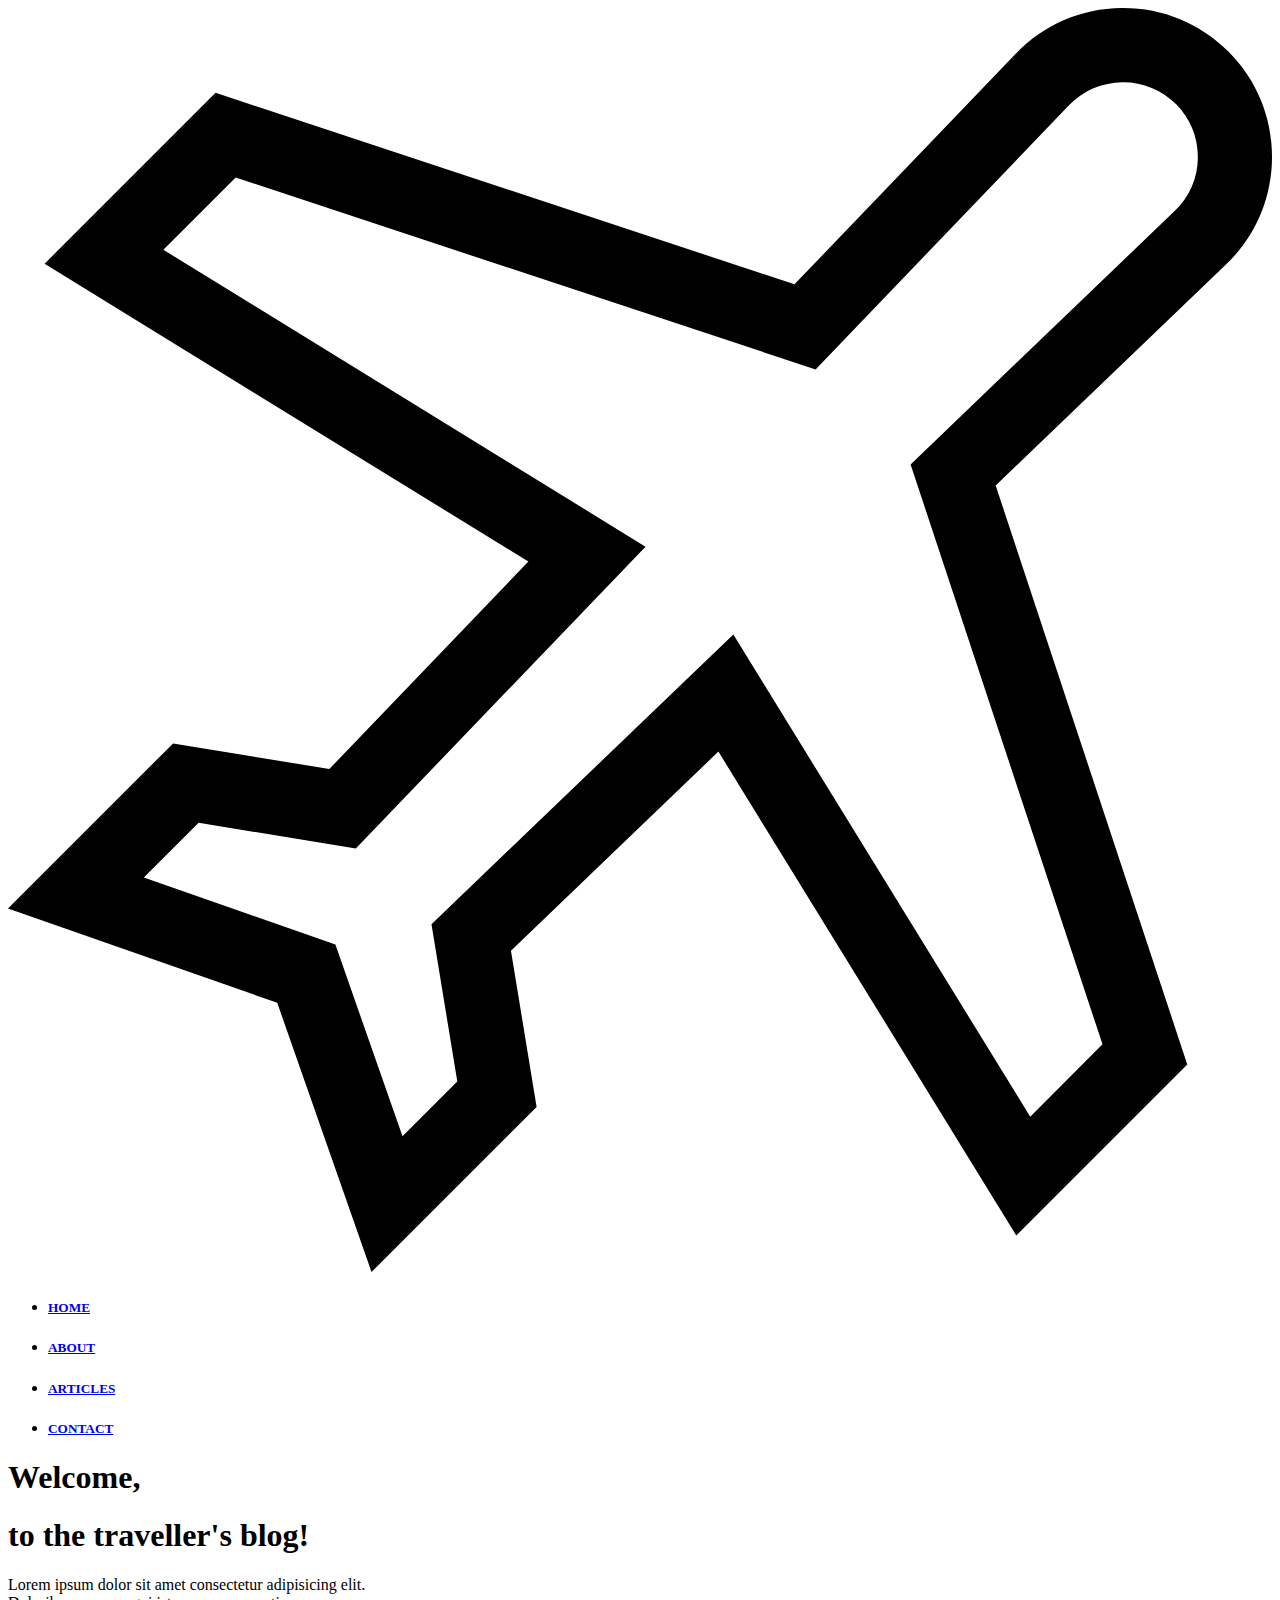
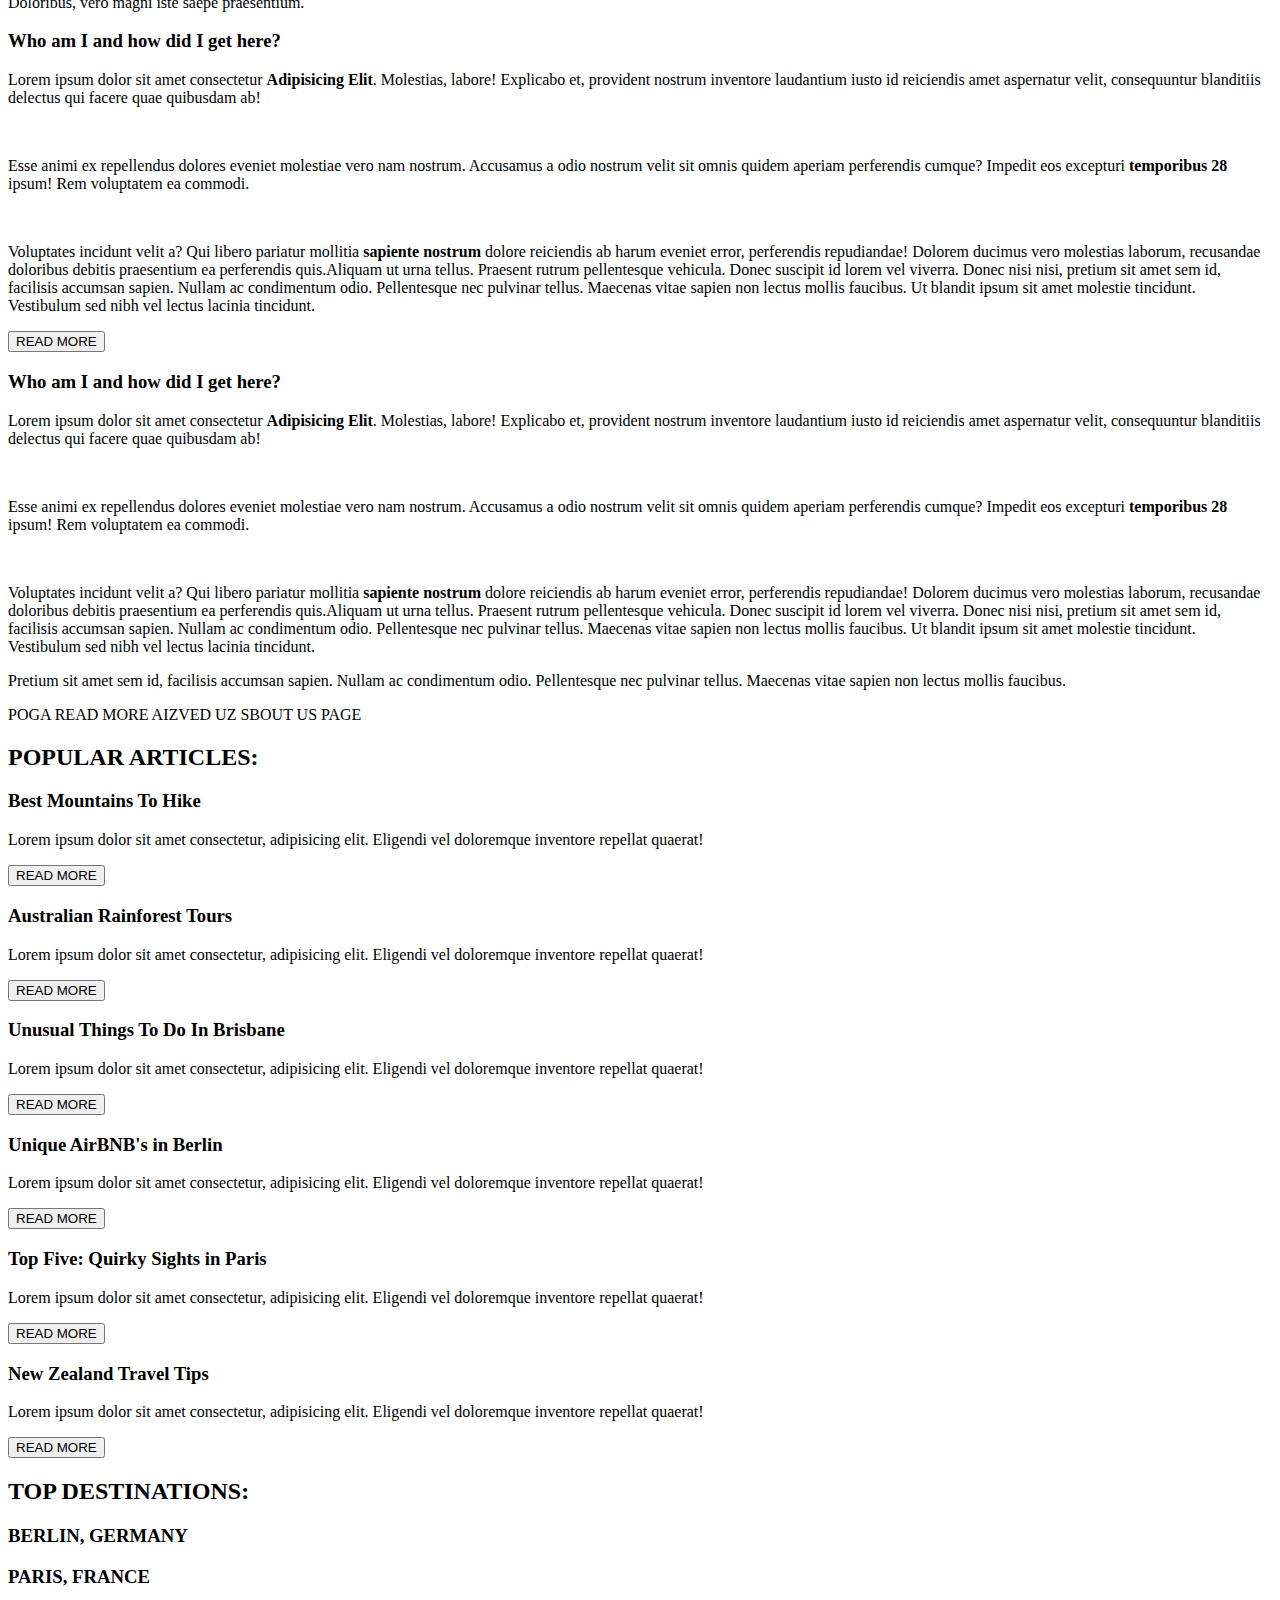
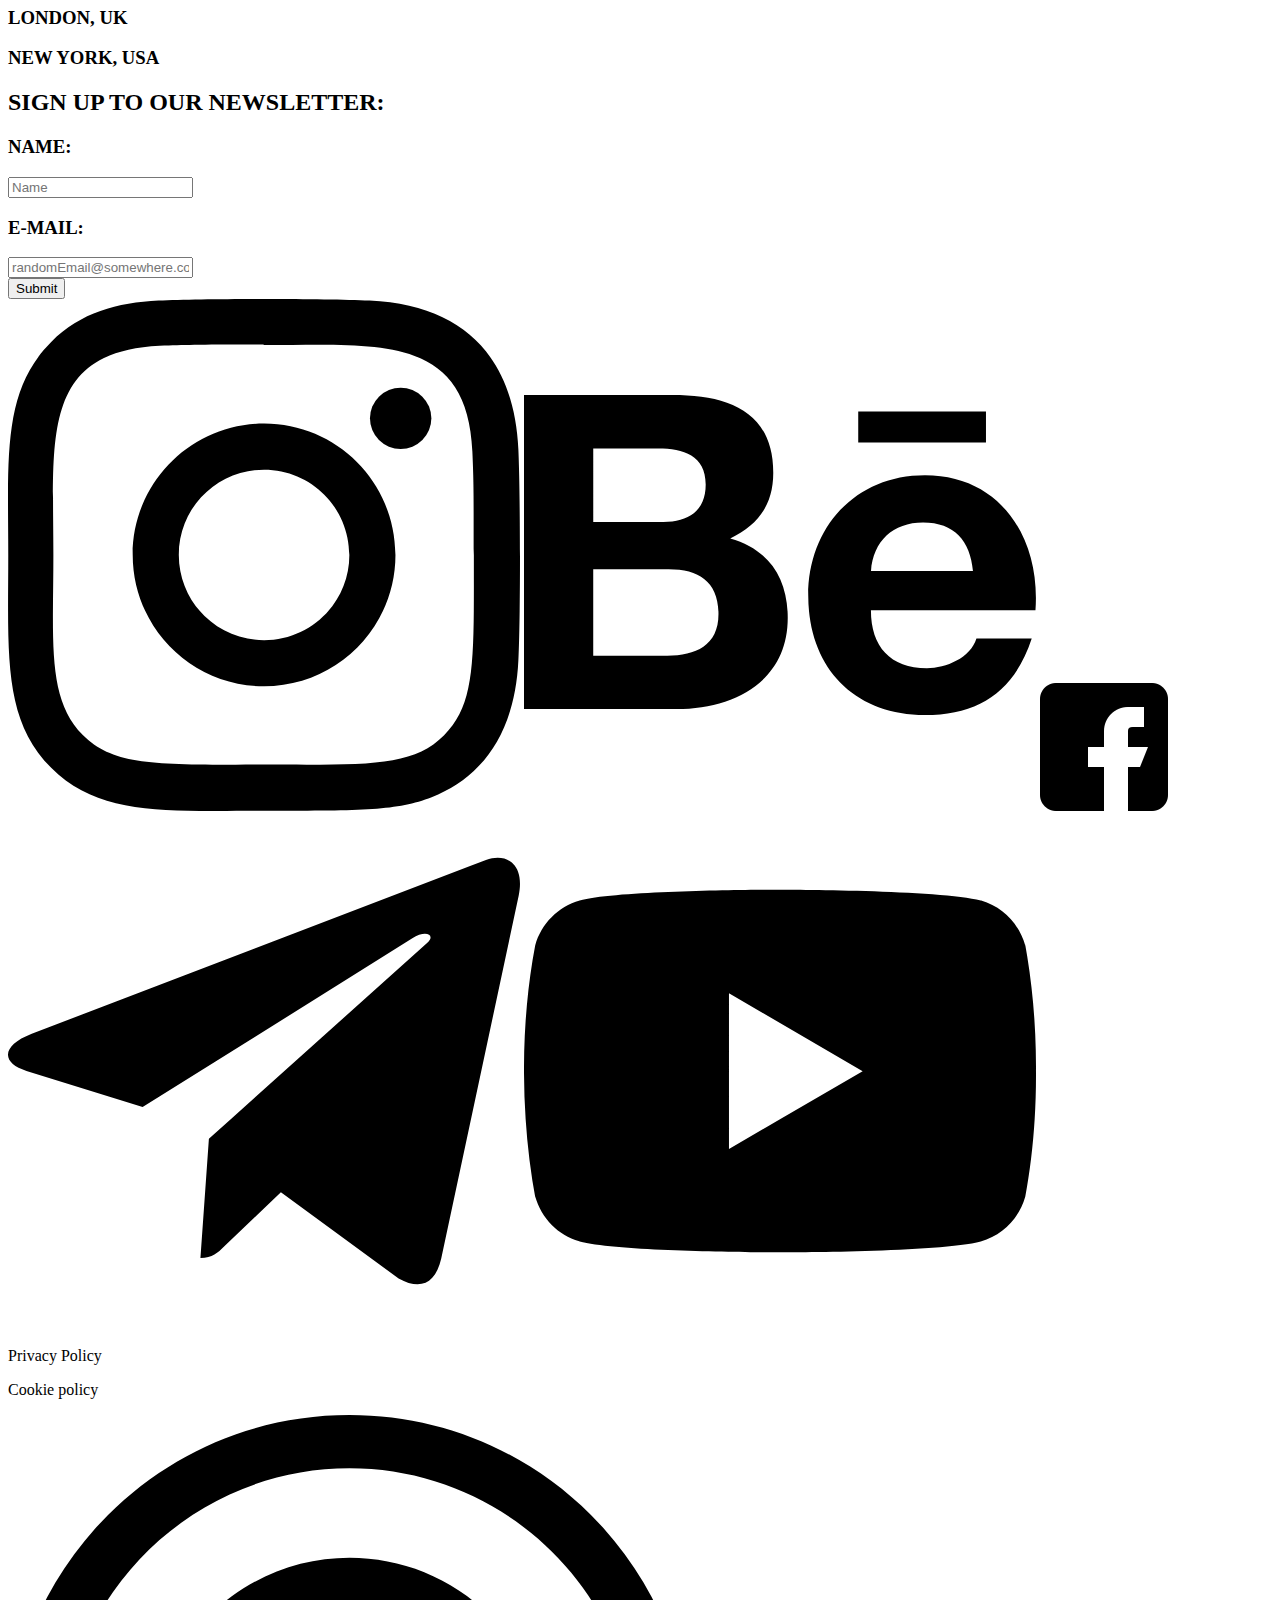
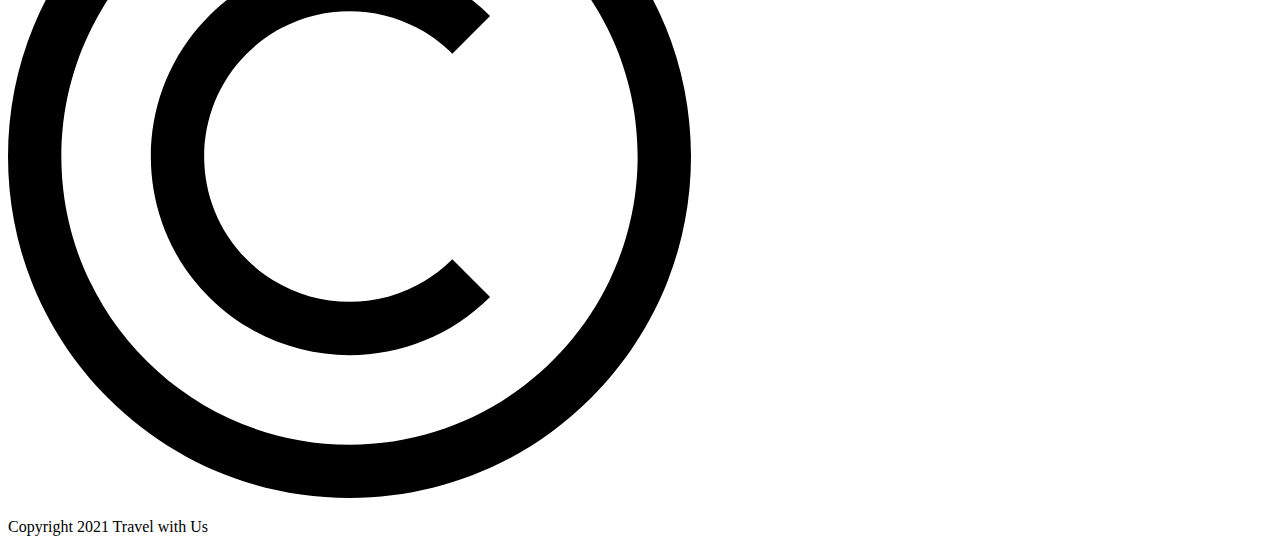
==== index.html @ b01f59e4 "Add files via upload" ====
<!DOCTYPE html>
<html lang="en">
<head>
  <meta charset="UTF-8">
  <meta http-equiv="X-UA-Compatible" content="IE=edge">
  <meta name="viewport" content="width=device-width, initial-scale=1.0">
  <title>Home Page | Travel With Us</title>

  <link rel="preconnect" href="https://fonts.gstatic.com"> 
<link href="https://fonts.googleapis.com/css2?family=Oswald:wght@300;400&family=Playfair+Display:wght@400;500;600;800;900&family=Poppins:ital,wght@0,300;0,500;0,700;0,800;1,300;1,500&display=swap" rel="stylesheet">

  <link rel="stylesheet" href="../css/index.css">
  <link rel="stylesheet" href="../css/media-queries.css">
</head>
<body>

<!-- HEADER -->  <!-- HEADER -->  <!-- HEADER -->  <!-- HEADER -->  <!-- HEADER -->  <!-- HEADER -->  <!-- HEADER -->  <!-- HEADER -->  <!-- HEADER -->  
  <div class="img1 img-resize">
    <div class="bg-dark-overlay">
    <nav>
      <!-- LOGO -->
      <a href="./index.html"><img class="logo-img" src="[data-uri]" /></a>
      <!-- <img class="icon-resize" src="https://www.flaticon.com/svg/vstatic/svg/723/723978.svg?token=exp=1615488230~hmac=91ba575e55f926f9cca63d8249bb60b4"> -->
      <ul class="nav-links">
        <li><a href="../html/index.html"><h5>HOME</h5></a></li> 
        <li><a href="../html/about.html"><h5>ABOUT</h5></a></li>
        <li><a href="../html/articles.html"><h5>ARTICLES</h5></a></li>
        <li><a href="../html/contact.html"><h5>CONTACT</h5></a></li>
        <!-- SAME BASELINE -->
    </ul>
  </nav>

<div class="hero-text">
  <h1 class="c-white line-h">Welcome,</h1>
  <h1 class="c-white line-h">to the traveller's blog!</h1>
  <p class="c-white f-title">Lorem ipsum dolor sit amet consectetur adipisicing elit.<br> Doloribus, vero magni iste saepe praesentium.</p>
</div></div>
  </div> 

<!-- ABOUT US -->  <!-- ABOUT US -->  <!-- ABOUT US -->  <!-- ABOUT US -->  <!-- ABOUT US -->  <!-- ABOUT US -->  <!-- ABOUT US -->  <!-- ABOUT US -->  
<div class="big mobile-view-hide"> <!--big iecentres visu-->
  <!-- <h2 class="sm-pdng text">ABOUT US</h2> -->
  <div class="left-side"> <!--atseviska dala-->
    <h3 class="text-center fs-20">Who am I and how did I get here?</h3>
    <p class="pad-top">Lorem ipsum dolor sit amet consectetur <b>Adipisicing Elit</b>. Molestias, labore! Explicabo et, provident nostrum inventore laudantium iusto id reiciendis amet aspernatur velit, consequuntur blanditiis delectus qui facere quae quibusdam ab! </p>
    <div class="text-hide">
    <br>
    <p>Esse animi ex repellendus dolores eveniet molestiae vero nam nostrum. Accusamus a odio nostrum velit sit omnis quidem aperiam perferendis cumque? Impedit eos excepturi <b>temporibus 28</b> ipsum! Rem voluptatem ea commodi.</p>
    <br>
    <p>Voluptates incidunt velit a? Qui libero pariatur mollitia <b>sapiente nostrum</b> dolore reiciendis ab harum eveniet error, perferendis repudiandae! Dolorem ducimus vero molestias laborum, recusandae doloribus debitis praesentium ea perferendis quis.Aliquam ut urna tellus. Praesent rutrum pellentesque vehicula. Donec suscipit id lorem vel viverra. Donec nisi nisi, pretium sit amet sem id, facilisis accumsan sapien. Nullam ac condimentum odio. Pellentesque nec pulvinar tellus. Maecenas vitae sapien non lectus mollis faucibus. Ut blandit ipsum sit amet molestie tincidunt. Vestibulum sed nibh vel lectus lacinia tincidunt.
    </p>

    <a href="./about.html"><button class="about-us-read-more-btn"> READ MORE </button></a>
  </div>
    <!-- POGA READ MORE AIZVED UZ ABOUT US PAGE -->
  </div>
  <div class="right-side img-portrait"> <!--atseviska dala-->
  </div>
 
</div>



<div class="container-for-other normal-view-hide">
    <div class="left-side">
       <div class="container-for-img">
    <div class="right-side img-portrait"></div>
  </div>
    <h3 class="text-center fs-20 ">Who am I and how did I get here?</h3>
    <p class="pad-top">Lorem ipsum dolor sit amet consectetur <b>Adipisicing Elit</b>. Molestias, labore! Explicabo et, provident nostrum inventore laudantium iusto id reiciendis amet aspernatur velit, consequuntur blanditiis delectus qui facere quae quibusdam ab! </p>
    <br>
    <p>Esse animi ex repellendus dolores eveniet molestiae vero nam nostrum. Accusamus a odio nostrum velit sit omnis quidem aperiam perferendis cumque? Impedit eos excepturi <b>temporibus 28</b> ipsum! Rem voluptatem ea commodi.</p>
    <div class="cut-text">
    <br>
    <p>Voluptates incidunt velit a? Qui libero pariatur mollitia <b>sapiente nostrum</b> dolore reiciendis ab harum eveniet error, perferendis repudiandae! Dolorem ducimus vero molestias laborum, recusandae doloribus debitis praesentium ea perferendis quis.Aliquam ut urna tellus. Praesent rutrum pellentesque vehicula. Donec suscipit id lorem vel viverra. Donec nisi nisi, pretium sit amet sem id, facilisis accumsan sapien. Nullam ac condimentum odio. Pellentesque nec pulvinar tellus. Maecenas vitae sapien non lectus mollis faucibus. Ut blandit ipsum sit amet molestie tincidunt. Vestibulum sed nibh vel lectus lacinia tincidunt.
    </p>
    <p> Pretium sit amet sem id, facilisis accumsan sapien. Nullam ac condimentum odio. Pellentesque nec pulvinar tellus. Maecenas vitae sapien non lectus mollis faucibus.</p></div>
    POGA READ MORE AIZVED UZ SBOUT US PAGE
  </div>
</div>

 <div><h2 class="article-h">POPULAR ARTICLES:</h2></div>
<!-- POPULAR ARTICLES -->  <!-- POPULAR ARTICLES -->  <!-- POPULAR ARTICLES -->  <!-- POPULAR ARTICLES -->  <!-- POPULAR ARTICLES -->  <!-- POPULAR ARTICLES -->

<div class="article-page">


  <div class="all-articles">
  <div class="article f-pop">
    <div class="article-image1"></div>
    <h3>Best Mountains To Hike</h3>
    <p>Lorem ipsum dolor sit amet consectetur, adipisicing elit. Eligendi vel doloremque inventore repellat quaerat!</p>
    <a href="./articles/Best-Mountain-Hike.html"><button>READ MORE</button></a>
  </div>

  <div class="article f-pop">
    <div class="article-image2"></div>
    <h3>Australian Rainforest Tours</h3>
    <p>Lorem ipsum dolor sit amet consectetur, adipisicing elit. Eligendi vel doloremque inventore repellat quaerat!</p>
    <a href="./articles/Australian Rainforest Tours.html"><button>READ MORE</button></a>
  </div>

  <div class="article f-pop">
    <div class="article-image3"></div>
    <h3>Unusual Things To Do In Brisbane</h3>
    <p>Lorem ipsum dolor sit amet consectetur, adipisicing elit. Eligendi vel doloremque inventore repellat quaerat!</p>
    <a href="./articles/Unusual-Things-To-Do-In-Brisbane.html"><button>READ MORE</button></a>
  </div>

  <div class="article f-pop">
    <div class="article-image4"></div>
    <h3>Unique AirBNB's in Berlin</h3>
    <p>Lorem ipsum dolor sit amet consectetur, adipisicing elit. Eligendi vel doloremque inventore repellat quaerat!</p>
    <a href="./articles/Best-Mountain-Hike.html"><button>READ MORE</button></a>
  </div>

  <div class="article f-pop">
    <div class="article-image5"></div>
    <h3> Top Five: Quirky Sights in Paris</h3>
    <p>Lorem ipsum dolor sit amet consectetur, adipisicing elit. Eligendi vel doloremque inventore repellat quaerat!</p>
    <a href="./articles/Unusual-Things-To-Do-In-Brisbane.html"><button>READ MORE</button></a>
  </div>

  <div class="article f-pop">
    <div class="article-image6"></div>
    <h3>New Zealand Travel Tips</h3>
    <p>Lorem ipsum dolor sit amet consectetur, adipisicing elit. Eligendi vel doloremque inventore repellat quaerat!</p>
    <a href=".//articles/Australian Rainforest Tours.html"><button>READ MORE</button></a>
  </div>
</div>
</div>

<!-- TOP DESTINATIONS -->  <!-- TOP DESTINATIONS -->  <!-- TOP DESTINATIONS -->  <!-- TOP DESTINATIONS -->  <!-- TOP DESTINATIONS -->
<div class="top-destinations-page">
  <h2>TOP DESTINATIONS:</h2>
  <!-- THE PIC IS GERMANY -->
  <div class="top-destinations-articles">
    <div class="top-dest-img1"><h3 class="city city-bg">BERLIN, GERMANY</h3></div>
    <div class="top-dest-img2"><h3 class="city city-bg">PARIS, FRANCE</h3></div>
    <div class="top-dest-img3"><h3 class="city city-bg">LONDON, UK</h3></div>
    <div class="top-dest-img4"><h3 class="city city-bg">NEW YORK, USA</h3></div>
  </div>
</div>

<!-- SIGN_UP --><!-- SIGN_UP --><!-- SIGN_UP --><!-- SIGN_UP --><!-- SIGN_UP --><!-- SIGN_UP --><!-- SIGN_UP --><!-- SIGN_UP --><!-- SIGN_UP -->
<div class="sign-up-page sign-up-page-img">
  <h2>SIGN UP TO OUR NEWSLETTER:</h2>
  <div class="sign-up-form">
    <form action="../forma.php" method="POST">
      <div class="name s-up-style inline-block">
        <label class="inline-block" for="Name"><h3>NAME:</h3></label>
        <input class="input-small" type="text" id="Name" name="Name" placeholder="Name" required>
      </div>

       <div class="e-mail s-up-style inline-block">
        <label class="inline-block" for="Email"><h3>E-MAIL:</h3></label>
        <input type="email" id="Email" name="Email" placeholder="randomEmail@somewhere.com" required>
      </div>

      <div class="submit s-up-style inline-block">
        <input type="submit" id="form-submit" name="e-mail-submit" value="Submit">
      </div>
    </form>
  </div> 
</div>

<footer>
  <div class="icon-flex">

    <div class="icon-flex-right">
    <img class="insta-icon icon-size" src=[data-uri] />

    <img class="beh-icon icon-size" src="[data-uri]" />

    <img class="faceb-icon icon-size" src="[data-uri]" />

    <img class="telegr-icon icon-size" src="[data-uri]" />

    <img class="yout-icon icon-size" src="[data-uri]" />
  </div>
  </div>

  <div class="icon-flex-left">
    <p>Privacy Policy</p>
    <p>Cookie policy</p>
  </div>

  <img class="c-icon" src="[data-uri]" />
  <p class="d-block">Copyright 2021 Travel with Us</p>
    </footer>
  </body>
</html>
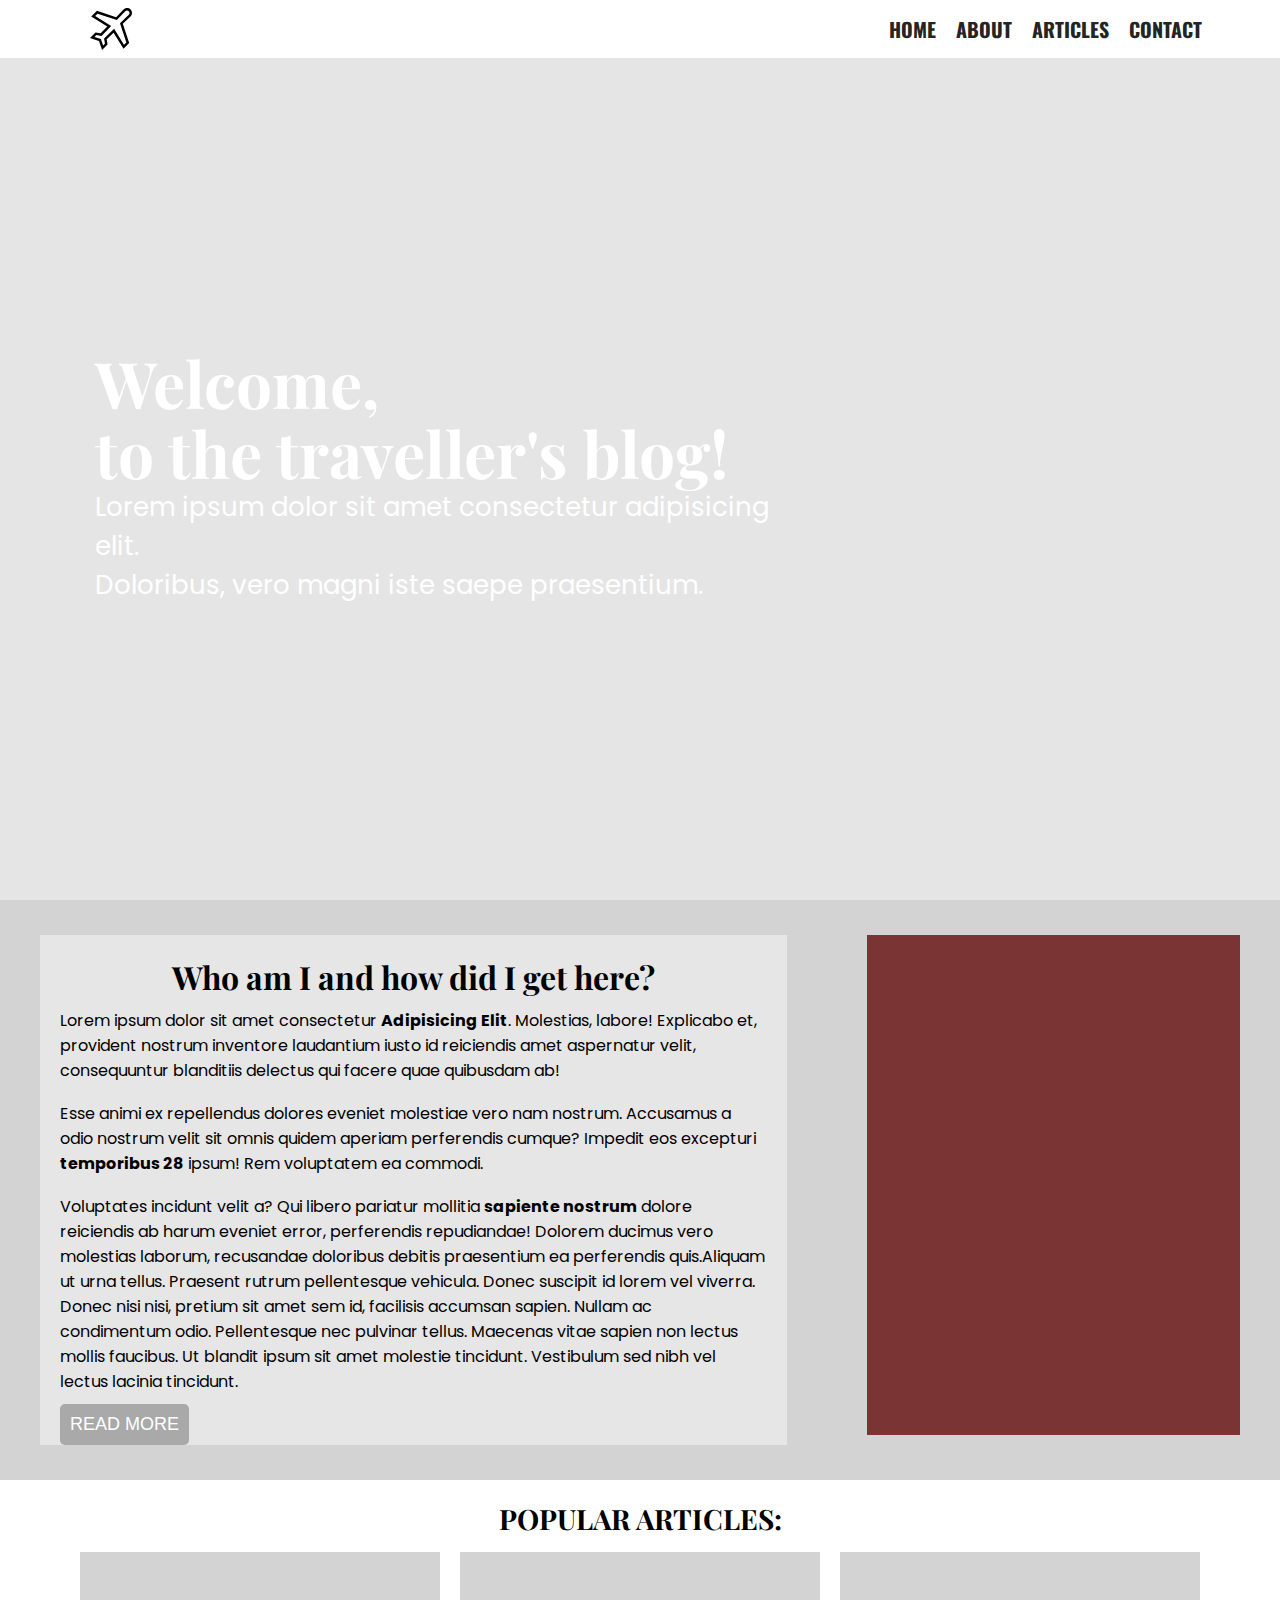
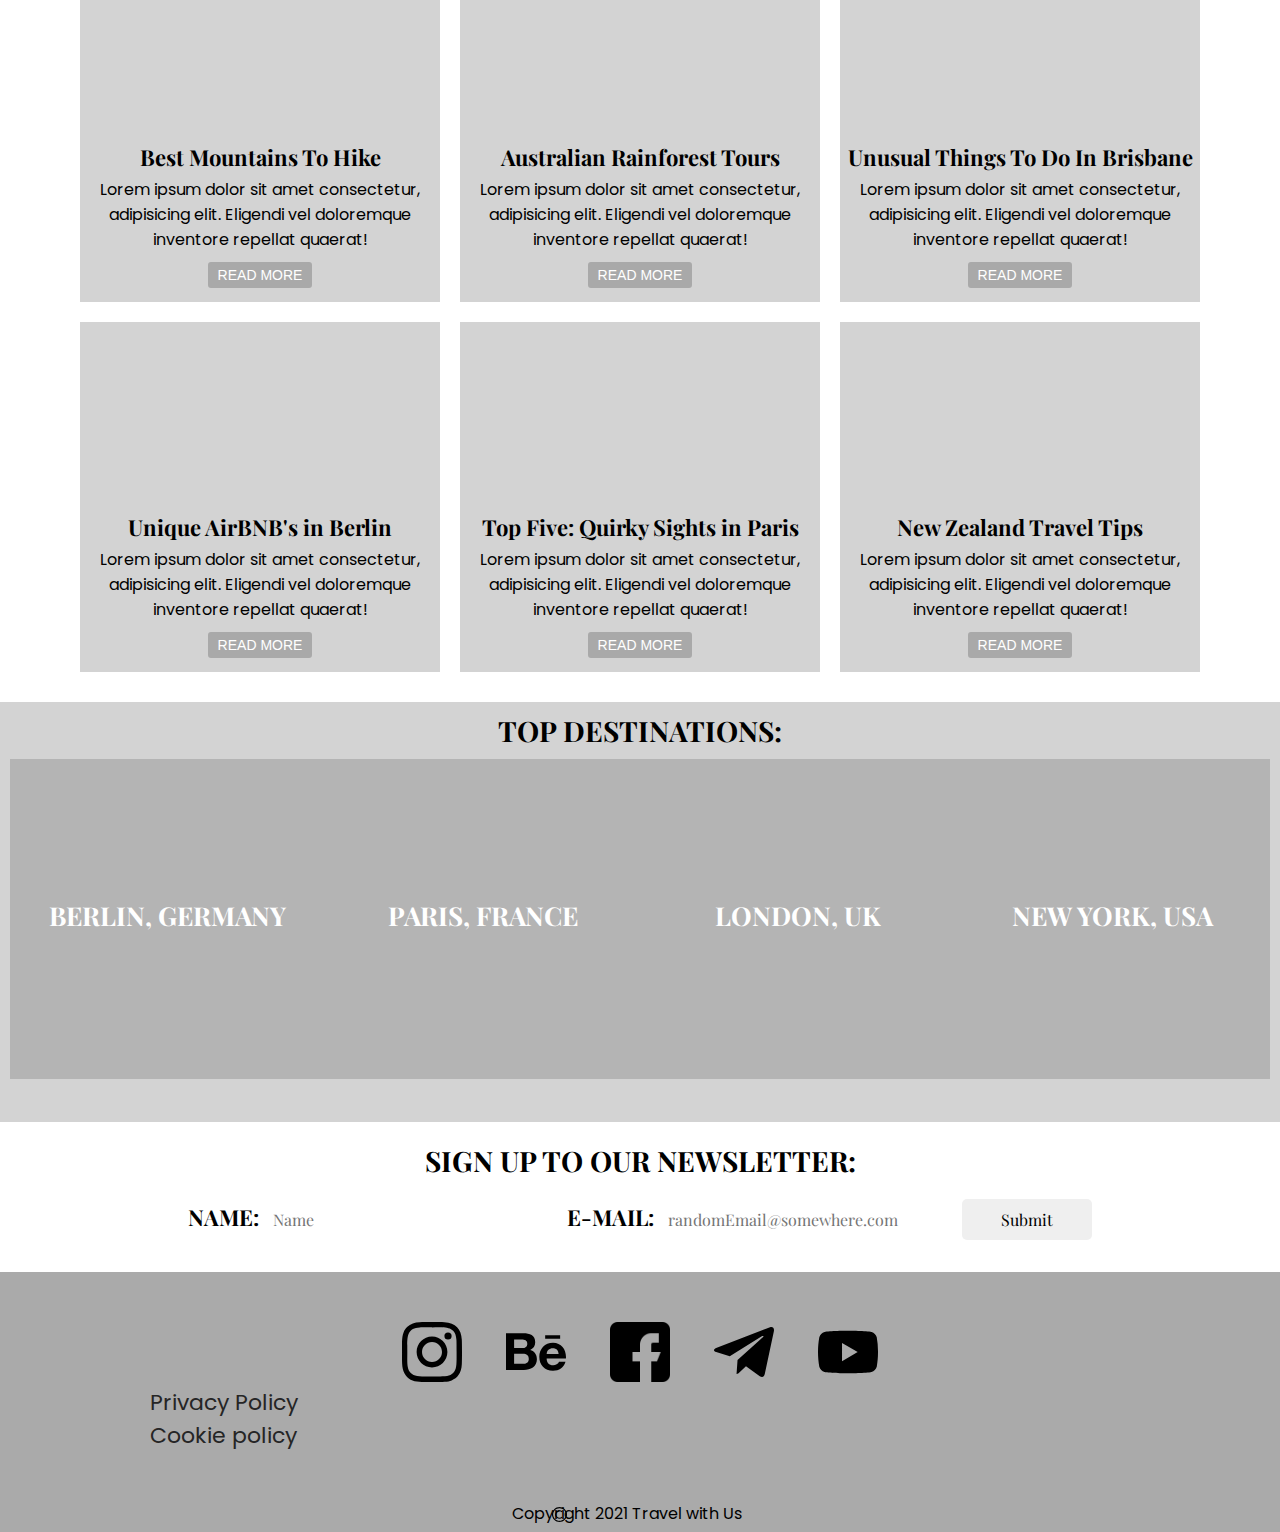
==== commit 403953aa: "upload of old static site" ====
--- a/index.html
+++ b/index.html
@@ -7,10 +7,10 @@
   <title>Home Page | Travel With Us</title>
 
   <link rel="preconnect" href="https://fonts.gstatic.com"> 
-<link href="https://fonts.googleapis.com/css2?family=Oswald:wght@300;400&family=Playfair+Display:wght@400;500;600;800;900&family=Poppins:ital,wght@0,300;0,500;0,700;0,800;1,300;1,500&display=swap" rel="stylesheet">
+  <link href="https://fonts.googleapis.com/css2?family=Oswald:wght@300;400&family=Playfair+Display:wght@400;500;600;800;900&family=Poppins:ital,wght@0,300;0,500;0,700;0,800;1,300;1,500&display=swap" rel="stylesheet">
 
-  <link rel="stylesheet" href="../css/index.css">
-  <link rel="stylesheet" href="../css/media-queries.css">
+  <link rel="stylesheet" href="./css/index.css">
+  <link rel="stylesheet" href="./css/media-queries.css">
 </head>
 <body>
 
@@ -22,10 +22,10 @@
       <a href="./index.html"><img class="logo-img" src="[data-uri]" /></a>
       <!-- <img class="icon-resize" src="https://www.flaticon.com/svg/vstatic/svg/723/723978.svg?token=exp=1615488230~hmac=91ba575e55f926f9cca63d8249bb60b4"> -->
       <ul class="nav-links">
-        <li><a href="../html/index.html"><h5>HOME</h5></a></li> 
-        <li><a href="../html/about.html"><h5>ABOUT</h5></a></li>
-        <li><a href="../html/articles.html"><h5>ARTICLES</h5></a></li>
-        <li><a href="../html/contact.html"><h5>CONTACT</h5></a></li>
+        <li><a href="./index.html"><h5>HOME</h5></a></li> 
+        <li><a href="./about.html"><h5>ABOUT</h5></a></li>
+        <li><a href="./articles.html"><h5>ARTICLES</h5></a></li>
+        <li><a href="./contact.html"><h5>CONTACT</h5></a></li>
         <!-- SAME BASELINE -->
     </ul>
   </nav>
@@ -125,7 +125,7 @@
     <div class="article-image6"></div>
     <h3>New Zealand Travel Tips</h3>
     <p>Lorem ipsum dolor sit amet consectetur, adipisicing elit. Eligendi vel doloremque inventore repellat quaerat!</p>
-    <a href=".//articles/Australian Rainforest Tours.html"><button>READ MORE</button></a>
+    <a href="./articles/Australian Rainforest Tours.html"><button>READ MORE</button></a>
   </div>
 </div>
 </div>
@@ -146,7 +146,7 @@
 <div class="sign-up-page sign-up-page-img">
   <h2>SIGN UP TO OUR NEWSLETTER:</h2>
   <div class="sign-up-form">
-    <form action="../forma.php" method="POST">
+    <form action="./forma.php" method="POST">
       <div class="name s-up-style inline-block">
         <label class="inline-block" for="Name"><h3>NAME:</h3></label>
         <input class="input-small" type="text" id="Name" name="Name" placeholder="Name" required>
--- a/css/index.css
+++ b/css/index.css
@@ -0,0 +1,804 @@
+* {
+  margin: 0;
+  box-sizing: border-box;
+  }
+
+  h1, h2, h3 {
+    font-family: 'Playfair Display', serif;
+  }
+
+  h2 {
+    font-size: 28px;
+  }
+
+  h3 {
+    font-size: 22px;
+  }
+
+  h5 {
+    font-family: 'Oswald', sans-serif;
+  }
+
+  p {
+    font-size: 16px; 
+    /* font-family: 'Oswald', sans-serif;
+    /* font-family: 'Playfair Display', serif; */
+    font-family: 'Poppins', sans-serif; 
+  }
+
+  .Oswald {
+    font-family: 'Oswald', sans-serif;
+  }
+
+  .Playfair {
+    font-family: 'Playfair Display', serif;
+  }
+
+  .Poppins {
+    font-family: 'Poppins', sans-serif; 
+  }
+  /* font-family: 'Oswald', sans-serif;
+font-family: 'Playfair Display', serif;
+font-family: 'Poppins', sans-serif; */
+
+.f-title {
+  font-size: 26px;
+}
+
+.f-pop {
+  font-family: 'Poppins', sans-serif;
+}
+
+  /* HEADER */   /* HEADER */   /* HEADER */   /* HEADER */   /* HEADER */   /* HEADER */   /* HEADER */   /* HEADER */   /* HEADER */
+.img1 {
+  background-image: url("../img/dino-reichmuth-A5rCN8626Ck-unsplash.jpg");
+}
+
+.img-resize {
+  width: 100%;
+  height: 100vh;
+  background-position: center;
+  background-size: cover;
+}
+
+.icon-resize {
+  width: 40px;
+  height: auto;
+}
+
+/* NAV BAR */
+nav {
+  /* display: flex; */
+  /* align-items: center; */
+  /* justify-content: flex-end; */
+  display: block;
+  padding: 14px 18px;
+  background-color: rgba(255, 255, 255, 1);
+}
+
+.nav-links {
+  list-style: none;
+}
+
+.logo-img {
+  /* display: inline-block; */
+  position: absolute;
+  top: 8px;
+  left: 90px;
+  width: 42px;
+  height: 42px;
+  /* padding-bottom: 22px; */
+  /* float: left; */
+}
+
+ul {  
+  display: flex;
+  justify-content: flex-end;
+  margin-right: 50px;
+}
+
+li {
+  display: inline-block; /* makes it a row */
+  font-size: 24px;
+  padding-right: 10px;
+  padding-left: 10px;
+  list-style: none;
+}
+
+a{
+  text-decoration: none;
+  color: rgb(36, 36, 36);
+}
+
+/* HERO TEXT */  /* HERO TEXT */  /* HERO TEXT */  /* HERO TEXT */  /* HERO TEXT */  /* HERO TEXT */  /* HERO TEXT */  /* HERO TEXT */
+.c-white {
+  color: white;
+}
+
+.hero-text {
+  /* BG-BOX */
+  /* background-clip: content-box;
+  background-color: rgba(105, 46, 46, 0.7); */
+  font-size: 2em;
+  padding-left: 95px;
+  padding-top: 290px;
+  padding-right: 480px;
+}
+
+.line-h {
+  line-height: 70px;
+}
+
+.fs-20 {
+  font-size: 32px;
+}
+
+.bg-dark-overlay {
+  background-color: rgba(0, 0, 0, 0.1);
+  height: 100%;
+}
+
+/* ABOUT US */  /* ABOUT US */  /* ABOUT US */  /* ABOUT US */  /* ABOUT US */  /* ABOUT US */  /* ABOUT US */  /* ABOUT US */  /* ABOUT US */  /* ABOUT US */
+.sm-pdng {
+  margin-top: 5px;
+  margin-bottom: 15px;
+}
+
+.big {
+  height: 580px;
+  background-color: lightgray;
+  display: flex;
+  position: relative;
+  /* justify-content: space-between;
+  flex: 1;
+  position: relative;     */
+}
+
+.all-articles {
+  display: flex;
+  justify-content: space-between;
+  flex: 1;
+  position: relative;  
+  flex-wrap: wrap;
+  justify-content: center;
+  flex-direction: row;
+}
+
+.text {
+  position: absolute;
+    left: 40%;   /* horizontal alignment */
+    top: 825px;
+    font-size: xxx-large;
+}
+
+.left-side {
+  padding: 20px 20px;
+  background-color: rgb(230, 230, 230);
+  flex: 2;
+  height: 510px;
+  margin: 35px 40px 40px 40px;
+
+    /* width: 300px; */
+  /* display: flex;*/
+}
+
+.text-center {
+  text-align: center;
+}
+
+.pad-top {
+  padding-top: 10px;
+}
+
+.right-side {
+  padding: 10px 10px;
+  background-color: #7a3434;
+  flex: 1;
+  margin: 35px 40px 40px 40px;
+  height: 510px; 
+
+  /* width: 300px;*/ 
+}
+
+.about-us-read-more-btn {
+  padding: 10px 10px;
+  font-size: 18px;
+  margin-top: 10px;
+  border-radius: 5px;
+  border: none;
+}
+
+.about-us-read-more-btn:hover {
+  padding: 10px 10px;
+  font-size: 18px;
+  background-color: rgb(152, 166, 201);
+  color: white;
+}
+
+.about-us-read-more-btn:active {
+  padding: 10px 10px;
+  font-size: 18px;
+  background-color: rgb(65, 71, 85);
+  color: white;
+}
+
+.img-portrait {
+  background-image: url("https://images.unsplash.com/photo-1615572359976-1fe39507ed7b?ixid=MXwxMjA3fDB8MHxwaG90by1wYWdlfHx8fGVufDB8fHw%3D&ixlib=rb-1.2.1&auto=format&fit=crop&w=934&q=80");
+  background-position: center;
+  width: 10vh;
+  /* height: 80%; */
+  height: 500px; 
+  background-position: center;
+  background-size: cover;
+}
+
+/* POPULAR ARTICLES */  /* POPULAR ARTICLES */  /* POPULAR ARTICLES */  /* POPULAR ARTICLES */  /* POPULAR ARTICLES */  /* POPULAR ARTICLES */  
+/* 
+.article-page {
+  height: 700px;
+  display: flex;
+  flex-direction: row;
+  flex-wrap: wrap;
+  justify-content: center;
+  text-align: center;
+  align-content: center;
+  margin-top: 30px;
+  margin-bottom: 40px;
+}
+
+.article-h {
+  text-align: center;
+  margin-top: 20px;
+}
+
+.article {
+  margin: 10px 10px;
+  background-color: lightgray;
+  height: 350px;
+  width: 360px;
+}
+
+.article p {
+  padding-top: 5px;
+}
+
+.article h3 {
+  padding-top: 10px;
+}
+
+button {
+  background-color: darkgray;
+  border: none;
+  border-radius: 3px;
+  color: white;
+  margin-top: 10px;
+  padding: 5px 10px;
+  text-align: center;
+  text-decoration: none;
+  display: inline-block;
+  font-size: 14px;
+  cursor: pointer;
+}
+
+
+.article-image1 {
+  background-image: url("https://images.unsplash.com/photo-1511823189156-33485feb69b6?ixid=MXwxMjA3fDB8MHxwaG90by1wYWdlfHx8fGVufDB8fHw%3D&ixlib=rb-1.2.1&auto=format&fit=crop&w=2978&q=80");
+  width: 360px;
+  height: 180px;
+  background-size: cover;
+  background-position: top;
+}
+
+.article-image2 {
+  background-image: url("https://images.unsplash.com/photo-1615809098141-8d069b3be56a?ixid=MXwxMjA3fDB8MHxwaG90by1wYWdlfHx8fGVufDB8fHw%3D&ixlib=rb-1.2.1&auto=format&fit=crop&w=1950&q=80");
+
+  width: 360px;
+  height: 180px;
+  background-size: cover;
+  background-position: bottom;
+}
+
+.article-image3 {
+  background-image: url("https://images.unsplash.com/photo-1564379379256-030cc5dabe9c?ixid=MXwxMjA3fDB8MHxwaG90by1wYWdlfHx8fGVufDB8fHw%3D&ixlib=rb-1.2.1&auto=format&fit=crop&w=1950&q=80");
+  width: 360px;
+  height: 180px;
+  background-size: cover;
+  background-position: bottom;
+}
+
+.article-image4 {
+  background-image: url("https://images.unsplash.com/photo-1580093699166-07c330372f3a?ixlib=rb-1.2.1&ixid=MXwxMjA3fDB8MHxwaG90by1wYWdlfHx8fGVufDB8fHw%3D&auto=format&fit=crop&w=903&q=80");
+  width: 360px;
+  height: 180px;
+  background-size: cover;
+  background-position: 40px;
+  background-position-y: 330px;
+}
+
+.article-image5 {
+  background-image: url("https://images.unsplash.com/photo-1489348611450-4c0d746d949b?ixid=MXwxMjA3fDB8MHxwaG90by1wYWdlfHx8fGVufDB8fHw%3D&ixlib=rb-1.2.1&auto=format&fit=crop&w=1952&q=80");
+  width: 360px;
+  height: 180px;
+  background-size: cover;
+  background-position: top;
+}
+
+.article-image6 {
+  background-image: url("https://images.unsplash.com/photo-1592046952794-b98422f6a86c?ixid=MXwxMjA3fDB8MHxwaG90by1wYWdlfHx8fGVufDB8fHw%3D&ixlib=rb-1.2.1&auto=format&fit=crop&w=1950&q=80");
+  width: 360px;
+  height: 180px;
+  background-size: cover;
+  background-position: center;
+} */
+
+.article-page {
+  height: 100%;
+  display: flex;
+}
+
+/* THE ACTUAL CONTENT - content body */
+.all-articles {
+  display: flex;
+  flex-direction: row;
+  flex-wrap: wrap;
+  justify-content: center;
+  text-align: center;
+  align-content: center;
+  margin-top: 5px;
+  margin-bottom: 20px;
+  /* NEMAKU UZTAISIT OVERLAY background-color: rgba(0, 0, 0, 0.2); */
+}
+
+.all-articles2 {
+  display: flex;
+  flex-direction: row;
+  flex-wrap: wrap;
+  justify-content: center;
+  text-align: center;
+  align-content: center;
+  /* margin-top: 60px; */
+  margin-bottom: 40px;
+}
+
+/* HEADER ON IMG */
+.header-h {
+  margin-top: 10.5%;
+  color: white;
+  font-size: 70px;
+}
+
+/* Header above articles */
+.article-h {
+ text-align: center;
+ margin-top: 20px;
+}
+
+.article {
+  margin: 10px 10px;
+  background-color: lightgray;
+  height: 350px;
+  width: 360px;
+}
+
+.article p {
+  padding-top: 5px;
+}
+
+.article h3 {
+  padding-top: 10px;
+}
+
+button {
+  background-color: darkgray;
+  border: none;
+  border-radius: 3px;
+  color: white;
+  margin-top: 10px;
+  padding: 5px 10px;
+  text-align: center;
+  text-decoration: none;
+  display: inline-block;
+  font-size: 14px;
+  cursor: pointer;
+}
+
+.article button:hover {
+  background-color: rgb(152, 166, 201);
+  border: none;
+  border-radius: 3px;
+  color: white;
+  margin-top: 10px;
+  padding: 5px 10px;
+  text-align: center;
+  text-decoration: none;
+  display: inline-block;
+  font-size: 14px;
+  cursor: pointer;
+}
+
+.article button:active {
+  background-color: rgb(37, 37, 37);
+  border: none;
+  border-radius: 3px;
+  color: white;
+  margin-top: 10px;
+  padding: 5px 10px;
+  text-align: center;
+  text-decoration: none;
+  display: inline-block;
+  font-size: 14px;
+  cursor: pointer;
+}
+
+
+.article-image1 {
+  background-image: url("https://images.unsplash.com/photo-1511823189156-33485feb69b6?ixid=MXwxMjA3fDB8MHxwaG90by1wYWdlfHx8fGVufDB8fHw%3D&ixlib=rb-1.2.1&auto=format&fit=crop&w=2978&q=80");
+  width: 360px;
+  height: 180px;
+  background-size: cover;
+  background-position: top;
+}
+
+.article-image2 {
+  background-image: url("https://images.unsplash.com/photo-1615809098141-8d069b3be56a?ixid=MXwxMjA3fDB8MHxwaG90by1wYWdlfHx8fGVufDB8fHw%3D&ixlib=rb-1.2.1&auto=format&fit=crop&w=1950&q=80");
+
+  width: 360px;
+  height: 180px;
+  background-size: cover;
+  background-position: bottom;
+}
+
+.article-image3 {
+  background-image: url("https://images.unsplash.com/photo-1564379379256-030cc5dabe9c?ixid=MXwxMjA3fDB8MHxwaG90by1wYWdlfHx8fGVufDB8fHw%3D&ixlib=rb-1.2.1&auto=format&fit=crop&w=1950&q=80");
+  width: 360px;
+  height: 180px;
+  background-size: cover;
+  background-position: bottom;
+}
+
+.article-image4 {
+  background-image: url("https://images.unsplash.com/photo-1580093699166-07c330372f3a?ixlib=rb-1.2.1&ixid=MXwxMjA3fDB8MHxwaG90by1wYWdlfHx8fGVufDB8fHw%3D&auto=format&fit=crop&w=903&q=80");
+  width: 360px;
+  height: 180px;
+  background-size: cover;
+  background-position: 40px;
+  background-position-y: 330px;
+}
+
+.article-image5 {
+  background-image: url("https://images.unsplash.com/photo-1489348611450-4c0d746d949b?ixid=MXwxMjA3fDB8MHxwaG90by1wYWdlfHx8fGVufDB8fHw%3D&ixlib=rb-1.2.1&auto=format&fit=crop&w=1952&q=80");
+  width: 360px;
+  height: 180px;
+  background-size: cover;
+  background-position: top;
+}
+
+.article-image6 {
+  background-image: url("https://images.unsplash.com/photo-1592046952794-b98422f6a86c?ixid=MXwxMjA3fDB8MHxwaG90by1wYWdlfHx8fGVufDB8fHw%3D&ixlib=rb-1.2.1&auto=format&fit=crop&w=1950&q=80");
+  width: 360px;
+  height: 180px;
+  background-size: cover;
+  background-position: center;
+}
+
+/* TOP DESTINATIONS */  /* TOP DESTINATIONS */  /* TOP DESTINATIONS */  /* TOP DESTINATIONS */  /* TOP DESTINATIONS */  /* TOP DESTINATIONS */ 
+.top-destinations-page {
+  height: 420px;
+  text-align: center;
+  /* background-color: #548aa1; */
+  background-color: lightgray;
+}
+
+.top-destinations-page h2 {
+  position: relative;
+  top: 10px;
+  /* DISPLAY: BLOCK; */
+}
+
+.top-destinations-articles {
+  display: flex;
+  flex-flow: row;
+  justify-content: space-around;
+  margin: 10px 10px 10px 10px;
+}
+
+.top-dest-img1 {
+  background-image: url("https://images.unsplash.com/photo-1467269204594-9661b134dd2b?ixid=MXwxMjA3fDB8MHxwaG90by1wYWdlfHx8fGVufDB8fHw%3D&ixlib=rb-1.2.1&auto=format&fit=crop&w=1950&q=80");
+  /* <!-- THE PIC IS GERMANY --> */
+  width: 340px;
+  height: 320px;
+  background-size: cover;
+  margin-top: 10px;
+  text-align: center;
+}
+
+.city {
+  color: white;
+  padding-top: 44%;
+  font-size: 26px;
+  position: relative;
+}
+
+.city-bg {
+  background-color: rgba(59, 59, 59, 0.2);
+    top: 0;
+    left: 0;
+    width: 100%;
+    height: 100%;
+}
+
+.top-dest-img2{
+  background-image: url("https://images.unsplash.com/photo-1499856871958-5b9627545d1a?ixid=MXwxMjA3fDB8MHxwaG90by1wYWdlfHx8fGVufDB8fHw%3D&ixlib=rb-1.2.1&auto=format&fit=crop&w=1907&q=80");
+  /* FRANCE, PARIS */
+  width: 340px;
+  height: 320px;
+  background-size: cover;
+  margin-top: 10px;
+  text-align: center;
+}
+
+.top-dest-img3{
+  background-image: url("https://images.unsplash.com/photo-1461906903741-bf21de16ae85?ixlib=rb-1.2.1&ixid=MXwxMjA3fDB8MHxwaG90by1wYWdlfHx8fGVufDB8fHw%3D&auto=format&fit=crop&w=1950&q=80");
+  /* FRANCE, PARIS */
+  width: 340px;
+  height: 320px;
+  background-size: cover;
+  margin-top: 10px;
+  text-align: center;
+}
+
+.top-dest-img4 {
+  background-image: url("https://images.unsplash.com/photo-1496442226666-8d4d0e62e6e9?ixlib=rb-1.2.1&ixid=MXwxMjA3fDB8MHxwaG90by1wYWdlfHx8fGVufDB8fHw%3D&auto=format&fit=crop&w=1950&q=80");
+  width: 340px;
+  height: 320px;
+  background-size: cover;
+  margin-top: 10px;
+  text-align: center;
+}
+
+/* ABOUT */  /* ABOUT */  /* ABOUT */  /* ABOUT */  /* ABOUT */  /* ABOUT */  /* ABOUT */  /* ABOUT */  /* ABOUT */  /* ABOUT */  /* ABOUT */  /* ABOUT */
+/*
+.img2 {
+  background-image: url("https://images.unsplash.com/photo-1599579970132-ce01a32617b6?ixlib=rb-1.2.1&ixid=MXwxMjA3fDB8MHxwaG90by1wYWdlfHx8fGVufDB8fHw%3D&auto=format&fit=crop&w=1955&q=80");
+}
+
+.img-resize2 {
+  width: 100%;
+  height: 450px;
+  background-position: center;
+  background-size: cover;
+  text-align: center;
+}
+
+.img2 h1 {
+  color: white;
+  padding-top: 140px;
+}
+
+.fs-large {
+  font-size: 28px;
+}
+
+/* WORLD MAP */ /* WORLD MAP *//* WORLD MAP *//* WORLD MAP *//* WORLD MAP *//* WORLD MAP *//* WORLD MAP *//* WORLD MAP *//* WORLD MAP *//* WORLD MAP */
+
+.world-map {
+  /* background-image: url(""); */
+  height: 500px;
+  display: flex;
+  justify-content: center;
+}
+
+.map-img {
+  background-image: url("https://www.nicolelabarge.com/wp-content/uploads/2018/07/img_0512-1024x512.jpg");
+  background-position: center;
+  width: 800px;
+  height: 80%;
+  background-position: center;
+  background-size: cover;
+  margin-top: 80px;
+}
+
+/* SIGN UP PAGE @ */
+.sign-up-page2 {
+  height: 100px;
+} */
+
+/* SIGN-UP */  /* SIGN-UP */  /* SIGN-UP */  /* SIGN-UP */  /* SIGN-UP */  /* SIGN-UP */  /* SIGN-UP */  /* SIGN-UP */  /* SIGN-UP */  /* SIGN-UP */  /* SIGN-UP */
+.sign-up-page {
+  height: 160px;
+  background-color: lightgray;
+}
+
+/* TEXT HEADER  */
+.sign-up-page h2 {
+  text-align: center;
+  padding-top: 20px;
+  margin-bottom: 20px;
+}
+
+.inline-block {
+  display: inline-block;
+}
+
+.sign-up-form {
+  text-align: center;
+}
+
+.s-up-style { 
+  margin: 0 10px;
+  
+}
+
+.sign-up-page-img {
+  background-image: url(" https://images.unsplash.com/photo-1444927714506-8492d94b4e3d?ixid=MXwxMjA3fDB8MHxwaG90by1wYWdlfHx8fGVufDB8fHw%3D&ixlib=rb-1.2.1&auto=format&fit=crop&w=2110&q=80 ");
+  background-position: center;
+  background-repeat: no-repeat;
+  height: 150px;
+}
+
+input {
+  border: none;
+  border-radius: 2px;
+  font-size: 16px;
+  font-family: 'Playfair Display', serif;
+}
+
+input[type=text] {
+  width: 70%;
+  padding: 10px 10px;
+  width: 280px;
+}
+
+input[type=email] {
+  padding: 10px 10px;
+  width: 280px;
+  width: 70%;
+  width: 280px;
+}
+
+input[type=submit] {
+  padding: 10px 10px;
+  width: 130px;
+  font-size: 16px;
+  font-family: 'Playfair Display', serif;
+  border-radius: 5px;
+}
+
+input[type=submit]:hover {
+  padding: 10px 10px;
+  width: 130px;
+  font-size: 16px;
+  font-family: 'Playfair Display', serif;
+  background-color: rgb(152, 166, 201);
+}
+
+/* FOOTER */  /* FOOTER */  /* FOOTER */  /* FOOTER */  /* FOOTER */  /* FOOTER */  /* FOOTER */  /* FOOTER */  /* FOOTER */  /* FOOTER */  /* FOOTER */
+footer {
+  background-color: rgb(170, 170, 170);
+  height: 200px;
+padding-top: 50px;
+  /* display: flex;
+  justify-content: space-evenly; */
+}
+
+.block {
+  display: block;
+}
+
+.icon-size {
+  width: 60px;
+  height: 60px;
+  margin-left: 20px;
+  margin-right: 20px;
+}
+
+.icon-flex {
+  display: flex;
+  justify-content: space-between;
+}
+
+.icon-flex-right {
+  justify-content: flex-end;
+  margin-right: 120px;
+}
+
+.insta-icon:hover {
+  background-color: rgb(152, 166, 201);
+  border-radius: 14px;
+}
+
+.beh-icon:hover {
+  background-color: rgb(152, 166, 201);
+  border-radius: 14px;
+}
+
+.faceb-icon:hover {
+  background-color: rgb(152, 166, 201);
+  border-radius: 7px;
+}
+
+.telegr-icon:hover {
+  background-color: rgb(152, 166, 201);
+  border-radius: 14px;
+}
+
+.yout-icon:hover {
+  background-color: rgb(152, 166, 201);
+  border-radius: 14px;
+}
+
+.icon-flex-left {
+  justify-content: flex-start;
+  margin-left: 150px;
+}
+
+.icon-flex-left p {
+  font-size: 22px;
+  color: rgb(37, 37, 37);
+}
+
+.icon-flex-left p:hover {
+  font-size: 22px;
+  color: rgb(119, 119, 119);
+  cursor: pointer;
+}
+
+.d-block {
+  display: block;
+  position: relative;
+  top: 30px;
+  left: 40%;
+}
+
+/* COPYRIGHT */
+.c-icon {
+  width: 15px;
+  height: 15px;
+  position: relative;
+  top: 55px;
+  left: 552px;
+}
+
+
+
+
+
+
+
+
+
+
+/* DISABLES HORIZONTAL SCROLL */
+html, body {
+  max-width: 100%;
+  overflow-x: hidden;
+}
+
+/* FOR AVERAGE ACREENS NOT <MOBILE */
+.normal-view-hide {
+  display: none;
+}
+
+@media only screen and (max-width: 760px) {
+
+  .hero-text {
+    font-size: 22px;
+    padding: unset;
+    margin-top: 5%;
+    }
+
+    .hero-text p {
+      display: none;
+    }
+
+  .bg-dark-overlay {
+    background-color: rgba(0, 0, 0, 0.3);
+    height: 100%;
+  }
+
+  .mobile-view-hide {
+    display: none;
+  }
+
+
+}--- a/css/media-queries.css
+++ b/css/media-queries.css
@@ -0,0 +1,256 @@
+/* MEDIA QUERIES *//* MEDIA QUERIES *//* MEDIA QUERIES *//* MEDIA QUERIES *//* MEDIA QUERIES *//* MEDIA QUERIES *//* MEDIA QUERIES *//* MEDIA QUERIES *//* MEDIA QUERIES *//* MEDIA QUERIES *//* MEDIA QUERIES *//* MEDIA QUERIES *//* MEDIA QUERIES *//* MEDIA QUERIES *//* MEDIA QUERIES *//* MEDIA QUERIES *//* MEDIA QUERIES */
+
+
+/* MOBILE PHONES */
+@media only screen and (max-width: 760px) {
+  /* HEADER */  /* HEADER */  /* HEADER */  /* HEADER */  /* HEADER */  /* HEADER */  /* HEADER */  /* HEADER */  /* HEADER */  /* HEADER */
+
+  /* all of these make the navbar smaller and fit better*/
+  nav {
+    display: block;
+    padding: 10px 10px;
+    background-color: rgba(255, 255, 255, 1);
+  }
+
+  ul {
+    display: flex;
+    justify-content: flex-end;
+    margin-right: 0px;
+  }
+
+  li {
+    display: inline-block; /* makes it a row */
+    font-size: 20px;
+    padding-right: 10px;
+    padding-left: 10px;
+    list-style: none;
+  }
+
+
+  .logo-img {
+    display: inline-block;
+    position: absolute;
+    top: 8px;
+    left: 20px;
+    width: 30px;
+    height: 30px;
+  }
+
+
+
+
+
+
+/* HEADER IMG */
+  .img-resize3 {
+    width: 100%;
+    height: 300px;
+    background-position: bottom center;
+    background-size: cover;
+    text-align: center;
+  }
+
+  .img3 h1 {
+    color: white;
+    padding-top: 22%;
+    margin: 0 auto;
+  }
+
+  .img-resize2 {
+    width: 100%;
+    height: 300px;
+    background-position: bottom center;
+    background-size: cover;
+    text-align: center;
+  }
+
+  .img-resize {
+    width: 100%;
+    height: 300px;
+    background-position: bottom center;
+    background-size: cover;
+    text-align: center;
+  }
+
+
+
+
+
+
+
+
+
+/* FOOTER *//* FOOTER *//* FOOTER *//* FOOTER *//* FOOTER *//* FOOTER *//* FOOTER *//* FOOTER *//* FOOTER *//* FOOTER *//* FOOTER */
+  /* footer height and padding */
+  footer {
+    padding-top: 10px;
+    background-color: rgb(170, 170, 170);
+    height: 180px;
+    
+  }
+
+  /* smaller margin from left & less height for the logos to fit under this*/
+  .icon-flex-left {
+    /* margin-left: 20px; */
+    height: 60px;
+    /* margin-top: 60px; */
+    margin-left: 125px;
+  }
+
+    /* makes text fit as a single line */
+  .icon-flex-left p {
+    width: 160px;
+    font-size: 20px;
+    color: rgb(77, 77, 77);
+  }
+    
+  .icon-flex-left p:hover {
+    font-size: 20px;
+    color: rgb(119, 119, 119);
+    cursor: pointer;
+  }
+
+  .icon-flex-right {
+    /* margin-right: 20px; */
+    /* margin-top: 60px; */
+    /* width: 200px; */
+    height: 60px;
+    display: flex;
+    margin: 0 auto;
+  }
+
+/* footer, changing the icon size */
+  .icon-size {
+    width: 40px;
+    height: 40px;
+    margin-left: 19px;
+    margin-right: 15px;
+    margin-top: 10px;
+  }
+
+  .pad-right-icon {
+    margin-right: 35px;
+  }
+
+  
+  /* COPYRIGHT */
+  .c-icon {
+    display: inline-block;
+    width: 15px;
+    height: 15px;
+    position: relative;
+    top: 10px;
+    left: 65px;
+    color: rgb(77, 77, 77);
+  }
+
+  .d-block {
+    display: inline-block;
+    position: relative;
+    top: 9px;
+    left: 70px;
+    color: rgb(77, 77, 77);
+  }
+
+
+
+
+  .icon-flex {
+    height: 60px;
+    display: flex;
+    /* justify-content: space-between; */
+  }
+
+  .hidden {
+    display: none;
+  }
+
+
+
+
+
+
+
+
+
+  /* SIGN UP PAGE */
+.sign-up-page {
+  height: 360px;
+  background-color: lightgray;
+  }
+
+form label {
+  margin-top: 10px;
+}
+
+.sign-up-page h2 {
+  text-align: center;
+  padding-top: 20px;
+  margin-bottom: 10px;
+}
+
+input[type=submit] {
+  padding: 10px 10px;
+  width: 130px;
+  font-size: 18px;
+  font-family: 'Playfair Display', serif;
+  background-color: lightgray;
+  border: none;
+  margin-top: 20px;
+}
+
+
+/* HIDES ABOUT TEXT ON HOME AND ABOUT PAGES */
+.text-hide {
+  display: none;
+}
+
+/* Top destinations HOME PAGE */
+.top-destinations-page {
+  display: none;
+}
+}
+
+/* LARGER SCREENS */
+/* ----------- TABLETS ----------- */
+
+/* Portrait and Landscape */
+@media only screen 
+  and (min-device-width: 761px) 
+  and (max-device-width: 1119px)
+  and (-webkit-min-device-pixel-ratio: 2) {
+  }
+
+
+/* LAPTOPS */
+@media screen 
+  and (min-device-width: 1200px) 
+  and (max-device-width: 1600px) 
+  and (-webkit-min-device-pixel-ratio: 2)
+  and (min-resolution: 192dpi) {}
+
+  /* ----------- iPad Pro 10.5" ----------- */
+
+/* Portrait and Landscape */
+@media only screen 
+and (min-width: 834px) 
+/* and (max-device-width: 1112px)
+and (-webkit-min-device-pixel-ratio: 2) { */{
+  footer {
+    background-color: rgb(170, 170, 170);
+    height: 260px;
+    padding-top: 50px;
+    }
+
+  .icon-flex {
+    display: flex;
+    justify-content: center;
+    }
+
+  .icon-flex-right {
+    justify-content: flex-end;
+    margin-right: 0px;
+    }
+
+
+}